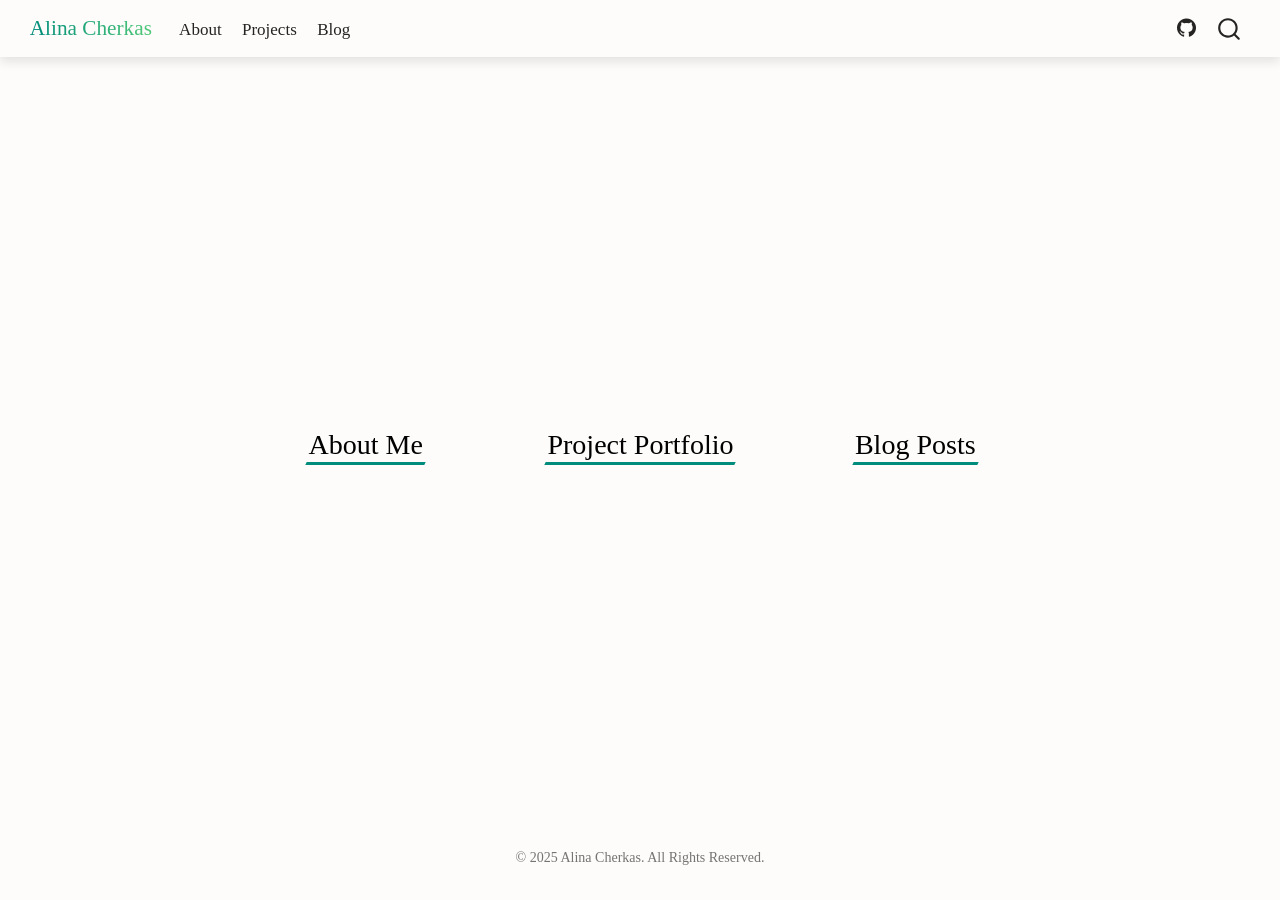
==== index.html @ 5c4238c2 "Built site for gh-pages" ====
<!DOCTYPE html>
<html xmlns="http://www.w3.org/1999/xhtml" lang="en" xml:lang="en"><head>

<meta charset="utf-8">
<meta name="generator" content="quarto-1.8.26">

<meta name="viewport" content="width=device-width, initial-scale=1.0, user-scalable=yes">


<title>Alina Cherkas</title>
<style>
code{white-space: pre-wrap;}
span.smallcaps{font-variant: small-caps;}
div.columns{display: flex; gap: min(4vw, 1.5em);}
div.column{flex: auto; overflow-x: auto;}
div.hanging-indent{margin-left: 1.5em; text-indent: -1.5em;}
ul.task-list{list-style: none;}
ul.task-list li input[type="checkbox"] {
  width: 0.8em;
  margin: 0 0.8em 0.2em -1em; /* quarto-specific, see https://github.com/quarto-dev/quarto-cli/issues/4556 */ 
  vertical-align: middle;
}
</style>


<script src="site_libs/quarto-nav/quarto-nav.js"></script>
<script src="site_libs/quarto-nav/headroom.min.js"></script>
<script src="site_libs/clipboard/clipboard.min.js"></script>
<script src="site_libs/quarto-search/autocomplete.umd.js"></script>
<script src="site_libs/quarto-search/fuse.min.js"></script>
<script src="site_libs/quarto-search/quarto-search.js"></script>
<meta name="quarto:offset" content="./">
<link href="./favicon.png" rel="icon" type="image/png">
<script src="site_libs/quarto-html/quarto.js" type="module"></script>
<script src="site_libs/quarto-html/tabsets/tabsets.js" type="module"></script>
<script src="site_libs/quarto-html/axe/axe-check.js" type="module"></script>
<script src="site_libs/quarto-html/popper.min.js"></script>
<script src="site_libs/quarto-html/tippy.umd.min.js"></script>
<script src="site_libs/quarto-html/anchor.min.js"></script>
<link href="site_libs/quarto-html/tippy.css" rel="stylesheet">
<link href="site_libs/quarto-html/quarto-syntax-highlighting-539dd350e6df62e25c924af3a1bba9cd.css" rel="stylesheet" class="quarto-color-scheme" id="quarto-text-highlighting-styles">
<link href="site_libs/quarto-html/quarto-syntax-highlighting-dark-3e3d9ddf8a2ffb9330edeb4d52855d73.css" rel="stylesheet" class="quarto-color-scheme quarto-color-alternate" id="quarto-text-highlighting-styles">
<link href="site_libs/quarto-html/quarto-syntax-highlighting-539dd350e6df62e25c924af3a1bba9cd.css" rel="stylesheet" class="quarto-color-scheme-extra" id="quarto-text-highlighting-styles">
<script src="site_libs/bootstrap/bootstrap.min.js"></script>
<link href="site_libs/bootstrap/bootstrap-icons.css" rel="stylesheet">
<link href="site_libs/bootstrap/bootstrap-eceb6218ff879200f1c39c4019239cc4.min.css" rel="stylesheet" append-hash="true" class="quarto-color-scheme" id="quarto-bootstrap" data-mode="light">
<link href="site_libs/bootstrap/bootstrap-dark-ea1a2727d7c0b0a30d9e5aad49d806f7.min.css" rel="stylesheet" append-hash="true" class="quarto-color-scheme quarto-color-alternate" id="quarto-bootstrap" data-mode="light">
<link href="site_libs/bootstrap/bootstrap-eceb6218ff879200f1c39c4019239cc4.min.css" rel="stylesheet" append-hash="true" class="quarto-color-scheme-extra" id="quarto-bootstrap" data-mode="light">
<script id="quarto-search-options" type="application/json">{
  "location": "navbar",
  "copy-button": false,
  "collapse-after": 3,
  "panel-placement": "end",
  "type": "overlay",
  "limit": 50,
  "keyboard-shortcut": [
    "f",
    "/",
    "s"
  ],
  "language": {
    "search-no-results-text": "No results",
    "search-matching-documents-text": "matching documents",
    "search-copy-link-title": "Copy link to search",
    "search-hide-matches-text": "Hide additional matches",
    "search-more-match-text": "more match in this document",
    "search-more-matches-text": "more matches in this document",
    "search-clear-button-title": "Clear",
    "search-text-placeholder": "Type to search",
    "search-detached-cancel-button-title": "Cancel",
    "search-submit-button-title": "Submit",
    "search-label": "Search"
  }
}</script>


<meta property="og:title" content="Alina Cherkas">
<meta property="og:image" content="https://storage.alina.site/profile.jpeg">
<meta property="og:site_name" content="Alina Cherkas">
<meta property="og:image:alt" content="Alina's photo">
<meta name="twitter:title" content="Alina Cherkas">
<meta name="twitter:image" content="https://storage.alina.site/profile.jpeg">
<meta name="twitter:image:alt" content="Alina's photo">
<meta name="twitter:card" content="summary_large_image">
</head>

<body class="nav-fixed fullcontent quarto-light">

<div id="quarto-search-results"></div>
  <header id="quarto-header" class="headroom fixed-top">
    <nav class="navbar navbar-expand-lg " data-bs-theme="dark">
      <div class="navbar-container container-fluid">
      <div class="navbar-brand-container mx-auto">
    <a class="navbar-brand" href="./index.html">
    <span class="navbar-title">Alina Cherkas</span>
    </a>
  </div>
            <div id="quarto-search" class="" title="Search"></div>
          <button class="navbar-toggler" type="button" data-bs-toggle="collapse" data-bs-target="#navbarCollapse" aria-controls="navbarCollapse" role="menu" aria-expanded="false" aria-label="Toggle navigation" onclick="if (window.quartoToggleHeadroom) { window.quartoToggleHeadroom(); }">
  <span class="navbar-toggler-icon"></span>
</button>
          <div class="collapse navbar-collapse" id="navbarCollapse">
            <ul class="navbar-nav navbar-nav-scroll me-auto">
  <li class="nav-item">
    <a class="nav-link" href="./about.html"> 
<span class="menu-text">About</span></a>
  </li>  
  <li class="nav-item">
    <a class="nav-link" href="./projects.html"> 
<span class="menu-text">Projects</span></a>
  </li>  
  <li class="nav-item">
    <a class="nav-link" href="./posts.html"> 
<span class="menu-text">Blog</span></a>
  </li>  
</ul>
            <ul class="navbar-nav navbar-nav-scroll ms-auto">
  <li class="nav-item compact">
    <a class="nav-link" href="https://github.com/alinacherkas"> <i class="bi bi-github" role="img">
</i> 
<span class="menu-text"></span></a>
  </li>  
</ul>
          </div> <!-- /navcollapse -->
            <div class="quarto-navbar-tools">
</div>
      </div> <!-- /container-fluid -->
    </nav>
</header>
<!-- content -->
<div id="quarto-content" class="quarto-container page-columns page-rows-contents page-layout-article page-navbar">
<!-- sidebar -->
<!-- margin-sidebar -->
    
<!-- main -->
<main class="content" id="quarto-document-content"><header id="title-block-header" class="quarto-title-block"></header>




<div class="center-page">
<div class="cursor typewriter">
<p>Hi there! Welcome to my personal website.</p>
</div>
</div>
<div id="landing-links" class="grid auto-appear text-center">
<section id="about-me" class="level2 g-col-4 align-self-center">
<h2 class="anchored" data-anchor-id="about-me"><a href="./about.html" class="emphasise-hover">About Me</a></h2>
</section>
<section id="project-portfolio" class="level2 g-col-4 align-self-center">
<h2 class="anchored" data-anchor-id="project-portfolio"><a href="./projects.html" class="emphasise-hover">Project Portfolio</a></h2>
</section>
<section id="blog-posts" class="level2 g-col-4 align-self-center">
<h2 class="anchored" data-anchor-id="blog-posts"><a href="./posts.html" class="emphasise-hover">Blog Posts</a></h2>
</section>
</div>



</main> <!-- /main -->
<script id="quarto-html-after-body" type="application/javascript">
  window.document.addEventListener("DOMContentLoaded", function (event) {
    const icon = "";
    const anchorJS = new window.AnchorJS();
    anchorJS.options = {
      placement: 'right',
      icon: icon
    };
    anchorJS.add('.anchored');
    const isCodeAnnotation = (el) => {
      for (const clz of el.classList) {
        if (clz.startsWith('code-annotation-')) {                     
          return true;
        }
      }
      return false;
    }
    const onCopySuccess = function(e) {
      // button target
      const button = e.trigger;
      // don't keep focus
      button.blur();
      // flash "checked"
      button.classList.add('code-copy-button-checked');
      var currentTitle = button.getAttribute("title");
      button.setAttribute("title", "Copied!");
      let tooltip;
      if (window.bootstrap) {
        button.setAttribute("data-bs-toggle", "tooltip");
        button.setAttribute("data-bs-placement", "left");
        button.setAttribute("data-bs-title", "Copied!");
        tooltip = new bootstrap.Tooltip(button, 
          { trigger: "manual", 
            customClass: "code-copy-button-tooltip",
            offset: [0, -8]});
        tooltip.show();    
      }
      setTimeout(function() {
        if (tooltip) {
          tooltip.hide();
          button.removeAttribute("data-bs-title");
          button.removeAttribute("data-bs-toggle");
          button.removeAttribute("data-bs-placement");
        }
        button.setAttribute("title", currentTitle);
        button.classList.remove('code-copy-button-checked');
      }, 1000);
      // clear code selection
      e.clearSelection();
    }
    const getTextToCopy = function(trigger) {
      const outerScaffold = trigger.parentElement.cloneNode(true);
      const codeEl = outerScaffold.querySelector('code');
      for (const childEl of codeEl.children) {
        if (isCodeAnnotation(childEl)) {
          childEl.remove();
        }
      }
      return codeEl.innerText;
    }
    const clipboard = new window.ClipboardJS('.code-copy-button:not([data-in-quarto-modal])', {
      text: getTextToCopy
    });
    clipboard.on('success', onCopySuccess);
    if (window.document.getElementById('quarto-embedded-source-code-modal')) {
      const clipboardModal = new window.ClipboardJS('.code-copy-button[data-in-quarto-modal]', {
        text: getTextToCopy,
        container: window.document.getElementById('quarto-embedded-source-code-modal')
      });
      clipboardModal.on('success', onCopySuccess);
    }
      var localhostRegex = new RegExp(/^(?:http|https):\/\/localhost\:?[0-9]*\//);
      var mailtoRegex = new RegExp(/^mailto:/);
        var filterRegex = new RegExp("https:\/\/alina\.site");
      var isInternal = (href) => {
          return filterRegex.test(href) || localhostRegex.test(href) || mailtoRegex.test(href);
      }
      // Inspect non-navigation links and adorn them if external
     var links = window.document.querySelectorAll('a[href]:not(.nav-link):not(.navbar-brand):not(.toc-action):not(.sidebar-link):not(.sidebar-item-toggle):not(.pagination-link):not(.no-external):not([aria-hidden]):not(.dropdown-item):not(.quarto-navigation-tool):not(.about-link)');
      for (var i=0; i<links.length; i++) {
        const link = links[i];
        if (!isInternal(link.href)) {
          // undo the damage that might have been done by quarto-nav.js in the case of
          // links that we want to consider external
          if (link.dataset.originalHref !== undefined) {
            link.href = link.dataset.originalHref;
          }
        }
      }
    function tippyHover(el, contentFn, onTriggerFn, onUntriggerFn) {
      const config = {
        allowHTML: true,
        maxWidth: 500,
        delay: 100,
        arrow: false,
        appendTo: function(el) {
            return el.parentElement;
        },
        interactive: true,
        interactiveBorder: 10,
        theme: 'quarto',
        placement: 'bottom-start',
      };
      if (contentFn) {
        config.content = contentFn;
      }
      if (onTriggerFn) {
        config.onTrigger = onTriggerFn;
      }
      if (onUntriggerFn) {
        config.onUntrigger = onUntriggerFn;
      }
      window.tippy(el, config); 
    }
    const noterefs = window.document.querySelectorAll('a[role="doc-noteref"]');
    for (var i=0; i<noterefs.length; i++) {
      const ref = noterefs[i];
      tippyHover(ref, function() {
        // use id or data attribute instead here
        let href = ref.getAttribute('data-footnote-href') || ref.getAttribute('href');
        try { href = new URL(href).hash; } catch {}
        const id = href.replace(/^#\/?/, "");
        const note = window.document.getElementById(id);
        if (note) {
          return note.innerHTML;
        } else {
          return "";
        }
      });
    }
    const xrefs = window.document.querySelectorAll('a.quarto-xref');
    const processXRef = (id, note) => {
      // Strip column container classes
      const stripColumnClz = (el) => {
        el.classList.remove("page-full", "page-columns");
        if (el.children) {
          for (const child of el.children) {
            stripColumnClz(child);
          }
        }
      }
      stripColumnClz(note)
      if (id === null || id.startsWith('sec-')) {
        // Special case sections, only their first couple elements
        const container = document.createElement("div");
        if (note.children && note.children.length > 2) {
          container.appendChild(note.children[0].cloneNode(true));
          for (let i = 1; i < note.children.length; i++) {
            const child = note.children[i];
            if (child.tagName === "P" && child.innerText === "") {
              continue;
            } else {
              container.appendChild(child.cloneNode(true));
              break;
            }
          }
          if (window.Quarto?.typesetMath) {
            window.Quarto.typesetMath(container);
          }
          return container.innerHTML
        } else {
          if (window.Quarto?.typesetMath) {
            window.Quarto.typesetMath(note);
          }
          return note.innerHTML;
        }
      } else {
        // Remove any anchor links if they are present
        const anchorLink = note.querySelector('a.anchorjs-link');
        if (anchorLink) {
          anchorLink.remove();
        }
        if (window.Quarto?.typesetMath) {
          window.Quarto.typesetMath(note);
        }
        if (note.classList.contains("callout")) {
          return note.outerHTML;
        } else {
          return note.innerHTML;
        }
      }
    }
    for (var i=0; i<xrefs.length; i++) {
      const xref = xrefs[i];
      tippyHover(xref, undefined, function(instance) {
        instance.disable();
        let url = xref.getAttribute('href');
        let hash = undefined; 
        if (url.startsWith('#')) {
          hash = url;
        } else {
          try { hash = new URL(url).hash; } catch {}
        }
        if (hash) {
          const id = hash.replace(/^#\/?/, "");
          const note = window.document.getElementById(id);
          if (note !== null) {
            try {
              const html = processXRef(id, note.cloneNode(true));
              instance.setContent(html);
            } finally {
              instance.enable();
              instance.show();
            }
          } else {
            // See if we can fetch this
            fetch(url.split('#')[0])
            .then(res => res.text())
            .then(html => {
              const parser = new DOMParser();
              const htmlDoc = parser.parseFromString(html, "text/html");
              const note = htmlDoc.getElementById(id);
              if (note !== null) {
                const html = processXRef(id, note);
                instance.setContent(html);
              } 
            }).finally(() => {
              instance.enable();
              instance.show();
            });
          }
        } else {
          // See if we can fetch a full url (with no hash to target)
          // This is a special case and we should probably do some content thinning / targeting
          fetch(url)
          .then(res => res.text())
          .then(html => {
            const parser = new DOMParser();
            const htmlDoc = parser.parseFromString(html, "text/html");
            const note = htmlDoc.querySelector('main.content');
            if (note !== null) {
              // This should only happen for chapter cross references
              // (since there is no id in the URL)
              // remove the first header
              if (note.children.length > 0 && note.children[0].tagName === "HEADER") {
                note.children[0].remove();
              }
              const html = processXRef(null, note);
              instance.setContent(html);
            } 
          }).finally(() => {
            instance.enable();
            instance.show();
          });
        }
      }, function(instance) {
      });
    }
        let selectedAnnoteEl;
        const selectorForAnnotation = ( cell, annotation) => {
          let cellAttr = 'data-code-cell="' + cell + '"';
          let lineAttr = 'data-code-annotation="' +  annotation + '"';
          const selector = 'span[' + cellAttr + '][' + lineAttr + ']';
          return selector;
        }
        const selectCodeLines = (annoteEl) => {
          const doc = window.document;
          const targetCell = annoteEl.getAttribute("data-target-cell");
          const targetAnnotation = annoteEl.getAttribute("data-target-annotation");
          const annoteSpan = window.document.querySelector(selectorForAnnotation(targetCell, targetAnnotation));
          const lines = annoteSpan.getAttribute("data-code-lines").split(",");
          const lineIds = lines.map((line) => {
            return targetCell + "-" + line;
          })
          let top = null;
          let height = null;
          let parent = null;
          if (lineIds.length > 0) {
              //compute the position of the single el (top and bottom and make a div)
              const el = window.document.getElementById(lineIds[0]);
              top = el.offsetTop;
              height = el.offsetHeight;
              parent = el.parentElement.parentElement;
            if (lineIds.length > 1) {
              const lastEl = window.document.getElementById(lineIds[lineIds.length - 1]);
              const bottom = lastEl.offsetTop + lastEl.offsetHeight;
              height = bottom - top;
            }
            if (top !== null && height !== null && parent !== null) {
              // cook up a div (if necessary) and position it 
              let div = window.document.getElementById("code-annotation-line-highlight");
              if (div === null) {
                div = window.document.createElement("div");
                div.setAttribute("id", "code-annotation-line-highlight");
                div.style.position = 'absolute';
                parent.appendChild(div);
              }
              div.style.top = top - 2 + "px";
              div.style.height = height + 4 + "px";
              div.style.left = 0;
              let gutterDiv = window.document.getElementById("code-annotation-line-highlight-gutter");
              if (gutterDiv === null) {
                gutterDiv = window.document.createElement("div");
                gutterDiv.setAttribute("id", "code-annotation-line-highlight-gutter");
                gutterDiv.style.position = 'absolute';
                const codeCell = window.document.getElementById(targetCell);
                const gutter = codeCell.querySelector('.code-annotation-gutter');
                gutter.appendChild(gutterDiv);
              }
              gutterDiv.style.top = top - 2 + "px";
              gutterDiv.style.height = height + 4 + "px";
            }
            selectedAnnoteEl = annoteEl;
          }
        };
        const unselectCodeLines = () => {
          const elementsIds = ["code-annotation-line-highlight", "code-annotation-line-highlight-gutter"];
          elementsIds.forEach((elId) => {
            const div = window.document.getElementById(elId);
            if (div) {
              div.remove();
            }
          });
          selectedAnnoteEl = undefined;
        };
          // Handle positioning of the toggle
      window.addEventListener(
        "resize",
        throttle(() => {
          elRect = undefined;
          if (selectedAnnoteEl) {
            selectCodeLines(selectedAnnoteEl);
          }
        }, 10)
      );
      function throttle(fn, ms) {
      let throttle = false;
      let timer;
        return (...args) => {
          if(!throttle) { // first call gets through
              fn.apply(this, args);
              throttle = true;
          } else { // all the others get throttled
              if(timer) clearTimeout(timer); // cancel #2
              timer = setTimeout(() => {
                fn.apply(this, args);
                timer = throttle = false;
              }, ms);
          }
        };
      }
        // Attach click handler to the DT
        const annoteDls = window.document.querySelectorAll('dt[data-target-cell]');
        for (const annoteDlNode of annoteDls) {
          annoteDlNode.addEventListener('click', (event) => {
            const clickedEl = event.target;
            if (clickedEl !== selectedAnnoteEl) {
              unselectCodeLines();
              const activeEl = window.document.querySelector('dt[data-target-cell].code-annotation-active');
              if (activeEl) {
                activeEl.classList.remove('code-annotation-active');
              }
              selectCodeLines(clickedEl);
              clickedEl.classList.add('code-annotation-active');
            } else {
              // Unselect the line
              unselectCodeLines();
              clickedEl.classList.remove('code-annotation-active');
            }
          });
        }
    const findCites = (el) => {
      const parentEl = el.parentElement;
      if (parentEl) {
        const cites = parentEl.dataset.cites;
        if (cites) {
          return {
            el,
            cites: cites.split(' ')
          };
        } else {
          return findCites(el.parentElement)
        }
      } else {
        return undefined;
      }
    };
    var bibliorefs = window.document.querySelectorAll('a[role="doc-biblioref"]');
    for (var i=0; i<bibliorefs.length; i++) {
      const ref = bibliorefs[i];
      const citeInfo = findCites(ref);
      if (citeInfo) {
        tippyHover(citeInfo.el, function() {
          var popup = window.document.createElement('div');
          citeInfo.cites.forEach(function(cite) {
            var citeDiv = window.document.createElement('div');
            citeDiv.classList.add('hanging-indent');
            citeDiv.classList.add('csl-entry');
            var biblioDiv = window.document.getElementById('ref-' + cite);
            if (biblioDiv) {
              citeDiv.innerHTML = biblioDiv.innerHTML;
            }
            popup.appendChild(citeDiv);
          });
          return popup.innerHTML;
        });
      }
    }
  });
  </script>
</div> <!-- /content -->
<footer class="footer">
  <div class="nav-footer">
    <div class="nav-footer-left">
      &nbsp;
    </div>   
    <div class="nav-footer-center">
<p>© 2025 Alina Cherkas. All Rights Reserved.</p>
</div>
    <div class="nav-footer-right">
      &nbsp;
    </div>
  </div>
</footer>




</body></html>
---- site_libs/quarto-html/tippy.css ----
.tippy-box[data-animation=fade][data-state=hidden]{opacity:0}[data-tippy-root]{max-width:calc(100vw - 10px)}.tippy-box{position:relative;background-color:#333;color:#fff;border-radius:4px;font-size:14px;line-height:1.4;white-space:normal;outline:0;transition-property:transform,visibility,opacity}.tippy-box[data-placement^=top]>.tippy-arrow{bottom:0}.tippy-box[data-placement^=top]>.tippy-arrow:before{bottom:-7px;left:0;border-width:8px 8px 0;border-top-color:initial;transform-origin:center top}.tippy-box[data-placement^=bottom]>.tippy-arrow{top:0}.tippy-box[data-placement^=bottom]>.tippy-arrow:before{top:-7px;left:0;border-width:0 8px 8px;border-bottom-color:initial;transform-origin:center bottom}.tippy-box[data-placement^=left]>.tippy-arrow{right:0}.tippy-box[data-placement^=left]>.tippy-arrow:before{border-width:8px 0 8px 8px;border-left-color:initial;right:-7px;transform-origin:center left}.tippy-box[data-placement^=right]>.tippy-arrow{left:0}.tippy-box[data-placement^=right]>.tippy-arrow:before{left:-7px;border-width:8px 8px 8px 0;border-right-color:initial;transform-origin:center right}.tippy-box[data-inertia][data-state=visible]{transition-timing-function:cubic-bezier(.54,1.5,.38,1.11)}.tippy-arrow{width:16px;height:16px;color:#333}.tippy-arrow:before{content:"";position:absolute;border-color:transparent;border-style:solid}.tippy-content{position:relative;padding:5px 9px;z-index:1}
---- site_libs/quarto-html/quarto-syntax-highlighting-539dd350e6df62e25c924af3a1bba9cd.css ----
/* quarto syntax highlight colors */
:root {
  --quarto-hl-ot-color: #003B4F;
  --quarto-hl-at-color: #657422;
  --quarto-hl-ss-color: #20794D;
  --quarto-hl-an-color: #5E5E5E;
  --quarto-hl-fu-color: #4758AB;
  --quarto-hl-st-color: #20794D;
  --quarto-hl-cf-color: #003B4F;
  --quarto-hl-op-color: #5E5E5E;
  --quarto-hl-er-color: #AD0000;
  --quarto-hl-bn-color: #AD0000;
  --quarto-hl-al-color: #AD0000;
  --quarto-hl-va-color: #111111;
  --quarto-hl-bu-color: inherit;
  --quarto-hl-ex-color: inherit;
  --quarto-hl-pp-color: #AD0000;
  --quarto-hl-in-color: #5E5E5E;
  --quarto-hl-vs-color: #20794D;
  --quarto-hl-wa-color: #5E5E5E;
  --quarto-hl-do-color: #5E5E5E;
  --quarto-hl-im-color: #00769E;
  --quarto-hl-ch-color: #20794D;
  --quarto-hl-dt-color: #AD0000;
  --quarto-hl-fl-color: #AD0000;
  --quarto-hl-co-color: #5E5E5E;
  --quarto-hl-cv-color: #5E5E5E;
  --quarto-hl-cn-color: #8f5902;
  --quarto-hl-sc-color: #5E5E5E;
  --quarto-hl-dv-color: #AD0000;
  --quarto-hl-kw-color: #003B4F;
}

/* other quarto variables */
:root {
  --quarto-font-monospace: Noto Sans Mono;
}

/* syntax highlight based on Pandoc's rules */
pre > code.sourceCode > span {
  color: #003B4F;
}

code.sourceCode > span {
  color: #003B4F;
}

div.sourceCode,
div.sourceCode pre.sourceCode {
  color: #003B4F;
}

/* Normal */
code span {
  color: #003B4F;
}

/* Alert */
code span.al {
  color: #AD0000;
  font-style: inherit;
}

/* Annotation */
code span.an {
  color: #5E5E5E;
  font-style: inherit;
}

/* Attribute */
code span.at {
  color: #657422;
  font-style: inherit;
}

/* BaseN */
code span.bn {
  color: #AD0000;
  font-style: inherit;
}

/* BuiltIn */
code span.bu {
  font-style: inherit;
}

/* ControlFlow */
code span.cf {
  color: #003B4F;
  font-weight: bold;
  font-style: inherit;
}

/* Char */
code span.ch {
  color: #20794D;
  font-style: inherit;
}

/* Constant */
code span.cn {
  color: #8f5902;
  font-style: inherit;
}

/* Comment */
code span.co {
  color: #5E5E5E;
  font-style: inherit;
}

/* CommentVar */
code span.cv {
  color: #5E5E5E;
  font-style: italic;
}

/* Documentation */
code span.do {
  color: #5E5E5E;
  font-style: italic;
}

/* DataType */
code span.dt {
  color: #AD0000;
  font-style: inherit;
}

/* DecVal */
code span.dv {
  color: #AD0000;
  font-style: inherit;
}

/* Error */
code span.er {
  color: #AD0000;
  font-style: inherit;
}

/* Extension */
code span.ex {
  font-style: inherit;
}

/* Float */
code span.fl {
  color: #AD0000;
  font-style: inherit;
}

/* Function */
code span.fu {
  color: #4758AB;
  font-style: inherit;
}

/* Import */
code span.im {
  color: #00769E;
  font-style: inherit;
}

/* Information */
code span.in {
  color: #5E5E5E;
  font-style: inherit;
}

/* Keyword */
code span.kw {
  color: #003B4F;
  font-weight: bold;
  font-style: inherit;
}

/* Operator */
code span.op {
  color: #5E5E5E;
  font-style: inherit;
}

/* Other */
code span.ot {
  color: #003B4F;
  font-style: inherit;
}

/* Preprocessor */
code span.pp {
  color: #AD0000;
  font-style: inherit;
}

/* SpecialChar */
code span.sc {
  color: #5E5E5E;
  font-style: inherit;
}

/* SpecialString */
code span.ss {
  color: #20794D;
  font-style: inherit;
}

/* String */
code span.st {
  color: #20794D;
  font-style: inherit;
}

/* Variable */
code span.va {
  color: #111111;
  font-style: inherit;
}

/* VerbatimString */
code span.vs {
  color: #20794D;
  font-style: inherit;
}

/* Warning */
code span.wa {
  color: #5E5E5E;
  font-style: italic;
}

.prevent-inlining {
  content: "</";
}

/*# sourceMappingURL=23f48d283fdea54c31cedf0e3dd45661.css.map */
---- site_libs/quarto-html/quarto-syntax-highlighting-dark-3e3d9ddf8a2ffb9330edeb4d52855d73.css ----
/* quarto syntax highlight colors */
:root {
  --quarto-hl-al-color: #f07178;
  --quarto-hl-an-color: #d4d0ab;
  --quarto-hl-at-color: #00e0e0;
  --quarto-hl-bn-color: #d4d0ab;
  --quarto-hl-bu-color: #abe338;
  --quarto-hl-ch-color: #abe338;
  --quarto-hl-co-color: #f8f8f2;
  --quarto-hl-cv-color: #ffd700;
  --quarto-hl-cn-color: #ffd700;
  --quarto-hl-cf-color: #ffa07a;
  --quarto-hl-dt-color: #ffa07a;
  --quarto-hl-dv-color: #d4d0ab;
  --quarto-hl-do-color: #f8f8f2;
  --quarto-hl-er-color: #f07178;
  --quarto-hl-ex-color: #00e0e0;
  --quarto-hl-fl-color: #d4d0ab;
  --quarto-hl-fu-color: #ffa07a;
  --quarto-hl-im-color: #abe338;
  --quarto-hl-in-color: #d4d0ab;
  --quarto-hl-kw-color: #ffa07a;
  --quarto-hl-op-color: #ffa07a;
  --quarto-hl-ot-color: #00e0e0;
  --quarto-hl-pp-color: #dcc6e0;
  --quarto-hl-re-color: #00e0e0;
  --quarto-hl-sc-color: #abe338;
  --quarto-hl-ss-color: #abe338;
  --quarto-hl-st-color: #abe338;
  --quarto-hl-va-color: #00e0e0;
  --quarto-hl-vs-color: #abe338;
  --quarto-hl-wa-color: #dcc6e0;
}

/* other quarto variables */
:root {
  --quarto-font-monospace: Noto Sans Mono;
}

/* syntax highlight based on Pandoc's rules */
pre > code.sourceCode > span {
  color: #f8f8f2;
}

code.sourceCode > span {
  color: #f8f8f2;
}

div.sourceCode,
div.sourceCode pre.sourceCode {
  color: #f8f8f2;
}

/* Normal */
code span {
  color: #f8f8f2;
}

/* Alert */
code span.al {
  color: #f07178;
}

/* Annotation */
code span.an {
  color: #d4d0ab;
}

/* Attribute */
code span.at {
  color: #00e0e0;
}

/* BaseN */
code span.bn {
  color: #d4d0ab;
}

/* BuiltIn */
code span.bu {
  color: #abe338;
}

/* ControlFlow */
code span.cf {
  font-weight: bold;
  color: #ffa07a;
}

/* Char */
code span.ch {
  color: #abe338;
}

/* Constant */
code span.cn {
  color: #ffd700;
}

/* Comment */
code span.co {
  font-style: italic;
  color: #f8f8f2;
}

/* CommentVar */
code span.cv {
  color: #ffd700;
}

/* Documentation */
code span.do {
  color: #f8f8f2;
}

/* DataType */
code span.dt {
  color: #ffa07a;
}

/* DecVal */
code span.dv {
  color: #d4d0ab;
}

/* Error */
code span.er {
  color: #f07178;
  text-decoration: underline;
}

/* Extension */
code span.ex {
  font-weight: bold;
  color: #00e0e0;
}

/* Float */
code span.fl {
  color: #d4d0ab;
}

/* Function */
code span.fu {
  color: #ffa07a;
}

/* Import */
code span.im {
  color: #abe338;
}

/* Information */
code span.in {
  color: #d4d0ab;
}

/* Keyword */
code span.kw {
  font-weight: bold;
  color: #ffa07a;
}

/* Operator */
code span.op {
  color: #ffa07a;
}

/* Other */
code span.ot {
  color: #00e0e0;
}

/* Preprocessor */
code span.pp {
  color: #dcc6e0;
}

/* RegionMarker */
code span.re {
  background-color: #f8f8f2;
  color: #00e0e0;
}

/* SpecialChar */
code span.sc {
  color: #abe338;
}

/* SpecialString */
code span.ss {
  color: #abe338;
}

/* String */
code span.st {
  color: #abe338;
}

/* Variable */
code span.va {
  color: #00e0e0;
}

/* VerbatimString */
code span.vs {
  color: #abe338;
}

/* Warning */
code span.wa {
  color: #dcc6e0;
}

.prevent-inlining {
  content: "</";
}

/*# sourceMappingURL=d76a4f4b9b3d2a7a24ad1f8661fd5ad0.css.map */
---- site_libs/quarto-html/quarto-syntax-highlighting-539dd350e6df62e25c924af3a1bba9cd.css ----
/* quarto syntax highlight colors */
:root {
  --quarto-hl-ot-color: #003B4F;
  --quarto-hl-at-color: #657422;
  --quarto-hl-ss-color: #20794D;
  --quarto-hl-an-color: #5E5E5E;
  --quarto-hl-fu-color: #4758AB;
  --quarto-hl-st-color: #20794D;
  --quarto-hl-cf-color: #003B4F;
  --quarto-hl-op-color: #5E5E5E;
  --quarto-hl-er-color: #AD0000;
  --quarto-hl-bn-color: #AD0000;
  --quarto-hl-al-color: #AD0000;
  --quarto-hl-va-color: #111111;
  --quarto-hl-bu-color: inherit;
  --quarto-hl-ex-color: inherit;
  --quarto-hl-pp-color: #AD0000;
  --quarto-hl-in-color: #5E5E5E;
  --quarto-hl-vs-color: #20794D;
  --quarto-hl-wa-color: #5E5E5E;
  --quarto-hl-do-color: #5E5E5E;
  --quarto-hl-im-color: #00769E;
  --quarto-hl-ch-color: #20794D;
  --quarto-hl-dt-color: #AD0000;
  --quarto-hl-fl-color: #AD0000;
  --quarto-hl-co-color: #5E5E5E;
  --quarto-hl-cv-color: #5E5E5E;
  --quarto-hl-cn-color: #8f5902;
  --quarto-hl-sc-color: #5E5E5E;
  --quarto-hl-dv-color: #AD0000;
  --quarto-hl-kw-color: #003B4F;
}

/* other quarto variables */
:root {
  --quarto-font-monospace: Noto Sans Mono;
}

/* syntax highlight based on Pandoc's rules */
pre > code.sourceCode > span {
  color: #003B4F;
}

code.sourceCode > span {
  color: #003B4F;
}

div.sourceCode,
div.sourceCode pre.sourceCode {
  color: #003B4F;
}

/* Normal */
code span {
  color: #003B4F;
}

/* Alert */
code span.al {
  color: #AD0000;
  font-style: inherit;
}

/* Annotation */
code span.an {
  color: #5E5E5E;
  font-style: inherit;
}

/* Attribute */
code span.at {
  color: #657422;
  font-style: inherit;
}

/* BaseN */
code span.bn {
  color: #AD0000;
  font-style: inherit;
}

/* BuiltIn */
code span.bu {
  font-style: inherit;
}

/* ControlFlow */
code span.cf {
  color: #003B4F;
  font-weight: bold;
  font-style: inherit;
}

/* Char */
code span.ch {
  color: #20794D;
  font-style: inherit;
}

/* Constant */
code span.cn {
  color: #8f5902;
  font-style: inherit;
}

/* Comment */
code span.co {
  color: #5E5E5E;
  font-style: inherit;
}

/* CommentVar */
code span.cv {
  color: #5E5E5E;
  font-style: italic;
}

/* Documentation */
code span.do {
  color: #5E5E5E;
  font-style: italic;
}

/* DataType */
code span.dt {
  color: #AD0000;
  font-style: inherit;
}

/* DecVal */
code span.dv {
  color: #AD0000;
  font-style: inherit;
}

/* Error */
code span.er {
  color: #AD0000;
  font-style: inherit;
}

/* Extension */
code span.ex {
  font-style: inherit;
}

/* Float */
code span.fl {
  color: #AD0000;
  font-style: inherit;
}

/* Function */
code span.fu {
  color: #4758AB;
  font-style: inherit;
}

/* Import */
code span.im {
  color: #00769E;
  font-style: inherit;
}

/* Information */
code span.in {
  color: #5E5E5E;
  font-style: inherit;
}

/* Keyword */
code span.kw {
  color: #003B4F;
  font-weight: bold;
  font-style: inherit;
}

/* Operator */
code span.op {
  color: #5E5E5E;
  font-style: inherit;
}

/* Other */
code span.ot {
  color: #003B4F;
  font-style: inherit;
}

/* Preprocessor */
code span.pp {
  color: #AD0000;
  font-style: inherit;
}

/* SpecialChar */
code span.sc {
  color: #5E5E5E;
  font-style: inherit;
}

/* SpecialString */
code span.ss {
  color: #20794D;
  font-style: inherit;
}

/* String */
code span.st {
  color: #20794D;
  font-style: inherit;
}

/* Variable */
code span.va {
  color: #111111;
  font-style: inherit;
}

/* VerbatimString */
code span.vs {
  color: #20794D;
  font-style: inherit;
}

/* Warning */
code span.wa {
  color: #5E5E5E;
  font-style: italic;
}

.prevent-inlining {
  content: "</";
}

/*# sourceMappingURL=23f48d283fdea54c31cedf0e3dd45661.css.map */
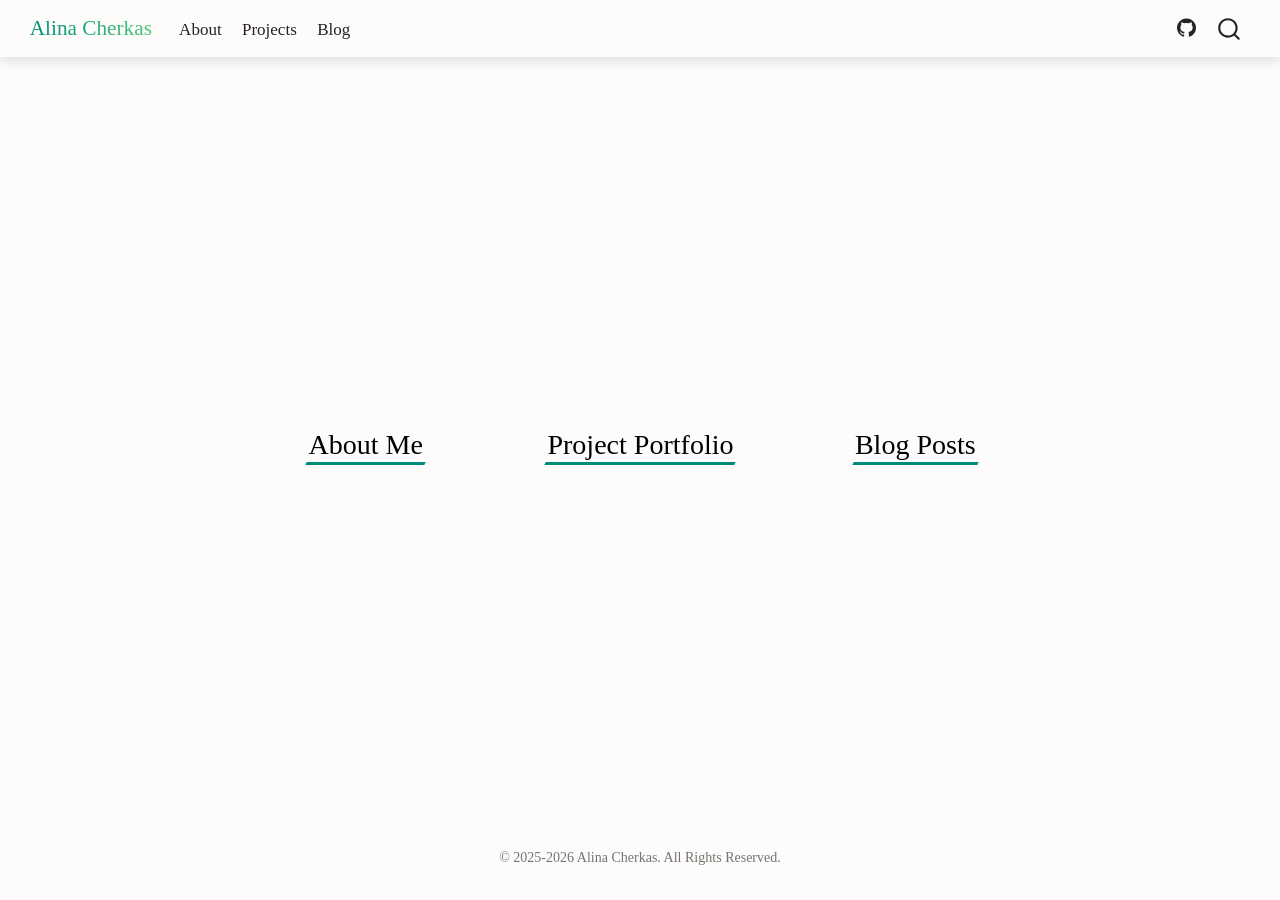
==== commit eac0a362: "Built site for gh-pages" ====
--- a/index.html
+++ b/index.html
@@ -2,7 +2,7 @@
 <html xmlns="http://www.w3.org/1999/xhtml" lang="en" xml:lang="en"><head>
 
 <meta charset="utf-8">
-<meta name="generator" content="quarto-1.8.26">
+<meta name="generator" content="quarto-1.8.27">
 
 <meta name="viewport" content="width=device-width, initial-scale=1.0, user-scalable=yes">
 
@@ -38,14 +38,14 @@
 <script src="site_libs/quarto-html/tippy.umd.min.js"></script>
 <script src="site_libs/quarto-html/anchor.min.js"></script>
 <link href="site_libs/quarto-html/tippy.css" rel="stylesheet">
-<link href="site_libs/quarto-html/quarto-syntax-highlighting-539dd350e6df62e25c924af3a1bba9cd.css" rel="stylesheet" class="quarto-color-scheme" id="quarto-text-highlighting-styles">
-<link href="site_libs/quarto-html/quarto-syntax-highlighting-dark-3e3d9ddf8a2ffb9330edeb4d52855d73.css" rel="stylesheet" class="quarto-color-scheme quarto-color-alternate" id="quarto-text-highlighting-styles">
-<link href="site_libs/quarto-html/quarto-syntax-highlighting-539dd350e6df62e25c924af3a1bba9cd.css" rel="stylesheet" class="quarto-color-scheme-extra" id="quarto-text-highlighting-styles">
+<link href="site_libs/quarto-html/quarto-syntax-highlighting-5c3b4ca4ff21e219740d8f3868352e55.css" rel="stylesheet" class="quarto-color-scheme" id="quarto-text-highlighting-styles">
+<link href="site_libs/quarto-html/quarto-syntax-highlighting-dark-7bd8d35daf320fc49cba20af428eaa3b.css" rel="stylesheet" class="quarto-color-scheme quarto-color-alternate" id="quarto-text-highlighting-styles">
+<link href="site_libs/quarto-html/quarto-syntax-highlighting-5c3b4ca4ff21e219740d8f3868352e55.css" rel="stylesheet" class="quarto-color-scheme-extra" id="quarto-text-highlighting-styles">
 <script src="site_libs/bootstrap/bootstrap.min.js"></script>
 <link href="site_libs/bootstrap/bootstrap-icons.css" rel="stylesheet">
-<link href="site_libs/bootstrap/bootstrap-eceb6218ff879200f1c39c4019239cc4.min.css" rel="stylesheet" append-hash="true" class="quarto-color-scheme" id="quarto-bootstrap" data-mode="light">
-<link href="site_libs/bootstrap/bootstrap-dark-ea1a2727d7c0b0a30d9e5aad49d806f7.min.css" rel="stylesheet" append-hash="true" class="quarto-color-scheme quarto-color-alternate" id="quarto-bootstrap" data-mode="light">
-<link href="site_libs/bootstrap/bootstrap-eceb6218ff879200f1c39c4019239cc4.min.css" rel="stylesheet" append-hash="true" class="quarto-color-scheme-extra" id="quarto-bootstrap" data-mode="light">
+<link href="site_libs/bootstrap/bootstrap-6c0981046bf69f64a724979d4d38e1ce.min.css" rel="stylesheet" append-hash="true" class="quarto-color-scheme" id="quarto-bootstrap" data-mode="light">
+<link href="site_libs/bootstrap/bootstrap-dark-763a4c1362a9614b0cb33b7b785c41eb.min.css" rel="stylesheet" append-hash="true" class="quarto-color-scheme quarto-color-alternate" id="quarto-bootstrap" data-mode="light">
+<link href="site_libs/bootstrap/bootstrap-6c0981046bf69f64a724979d4d38e1ce.min.css" rel="stylesheet" append-hash="true" class="quarto-color-scheme-extra" id="quarto-bootstrap" data-mode="light">
 <script id="quarto-search-options" type="application/json">{
   "location": "navbar",
   "copy-button": false,
@@ -102,15 +102,15 @@
           <div class="collapse navbar-collapse" id="navbarCollapse">
             <ul class="navbar-nav navbar-nav-scroll me-auto">
   <li class="nav-item">
-    <a class="nav-link" href="./about.html"> 
+    <a class="nav-link" href="./about/index.html"> 
 <span class="menu-text">About</span></a>
   </li>  
   <li class="nav-item">
-    <a class="nav-link" href="./projects.html"> 
+    <a class="nav-link" href="./projects/index.html"> 
 <span class="menu-text">Projects</span></a>
   </li>  
   <li class="nav-item">
-    <a class="nav-link" href="./posts.html"> 
+    <a class="nav-link" href="./posts/index.html"> 
 <span class="menu-text">Blog</span></a>
   </li>  
 </ul>
@@ -145,13 +145,13 @@
 </div>
 <div id="landing-links" class="grid auto-appear text-center">
 <section id="about-me" class="level2 g-col-4 align-self-center">
-<h2 class="anchored" data-anchor-id="about-me"><a href="./about.html" class="emphasise-hover">About Me</a></h2>
+<h2 class="anchored" data-anchor-id="about-me"><a href="./about/index.html" class="emphasise-hover">About Me</a></h2>
 </section>
 <section id="project-portfolio" class="level2 g-col-4 align-self-center">
-<h2 class="anchored" data-anchor-id="project-portfolio"><a href="./projects.html" class="emphasise-hover">Project Portfolio</a></h2>
+<h2 class="anchored" data-anchor-id="project-portfolio"><a href="./projects/index.html" class="emphasise-hover">Project Portfolio</a></h2>
 </section>
 <section id="blog-posts" class="level2 g-col-4 align-self-center">
-<h2 class="anchored" data-anchor-id="blog-posts"><a href="./posts.html" class="emphasise-hover">Blog Posts</a></h2>
+<h2 class="anchored" data-anchor-id="blog-posts"><a href="./posts/index.html" class="emphasise-hover">Blog Posts</a></h2>
 </section>
 </div>
 
@@ -565,7 +565,7 @@
       &nbsp;
     </div>   
     <div class="nav-footer-center">
-<p>© 2025 Alina Cherkas. All Rights Reserved.</p>
+<p>© 2025-2026 Alina Cherkas. All Rights Reserved.</p>
 </div>
     <div class="nav-footer-right">
       &nbsp;
--- a/site_libs/quarto-html/quarto-syntax-highlighting-5c3b4ca4ff21e219740d8f3868352e55.css
+++ b/site_libs/quarto-html/quarto-syntax-highlighting-5c3b4ca4ff21e219740d8f3868352e55.css
@@ -0,0 +1,236 @@
+/* quarto syntax highlight colors */
+:root {
+  --quarto-hl-ot-color: #003B4F;
+  --quarto-hl-at-color: #657422;
+  --quarto-hl-ss-color: #20794D;
+  --quarto-hl-an-color: #5E5E5E;
+  --quarto-hl-fu-color: #4758AB;
+  --quarto-hl-st-color: #20794D;
+  --quarto-hl-cf-color: #003B4F;
+  --quarto-hl-op-color: #5E5E5E;
+  --quarto-hl-er-color: #AD0000;
+  --quarto-hl-bn-color: #AD0000;
+  --quarto-hl-al-color: #AD0000;
+  --quarto-hl-va-color: #111111;
+  --quarto-hl-bu-color: inherit;
+  --quarto-hl-ex-color: inherit;
+  --quarto-hl-pp-color: #AD0000;
+  --quarto-hl-in-color: #5E5E5E;
+  --quarto-hl-vs-color: #20794D;
+  --quarto-hl-wa-color: #5E5E5E;
+  --quarto-hl-do-color: #5E5E5E;
+  --quarto-hl-im-color: #00769E;
+  --quarto-hl-ch-color: #20794D;
+  --quarto-hl-dt-color: #AD0000;
+  --quarto-hl-fl-color: #AD0000;
+  --quarto-hl-co-color: #5E5E5E;
+  --quarto-hl-cv-color: #5E5E5E;
+  --quarto-hl-cn-color: #8f5902;
+  --quarto-hl-sc-color: #5E5E5E;
+  --quarto-hl-dv-color: #AD0000;
+  --quarto-hl-kw-color: #003B4F;
+}
+
+/* other quarto variables */
+:root {
+  --quarto-font-monospace: Noto Sans Mono;
+}
+
+/* syntax highlight based on Pandoc's rules */
+pre > code.sourceCode > span {
+  color: #003B4F;
+}
+
+code.sourceCode > span {
+  color: #003B4F;
+}
+
+div.sourceCode,
+div.sourceCode pre.sourceCode {
+  color: #003B4F;
+}
+
+/* Normal */
+code span {
+  color: #003B4F;
+}
+
+/* Alert */
+code span.al {
+  color: #AD0000;
+  font-style: inherit;
+}
+
+/* Annotation */
+code span.an {
+  color: #5E5E5E;
+  font-style: inherit;
+}
+
+/* Attribute */
+code span.at {
+  color: #657422;
+  font-style: inherit;
+}
+
+/* BaseN */
+code span.bn {
+  color: #AD0000;
+  font-style: inherit;
+}
+
+/* BuiltIn */
+code span.bu {
+  font-style: inherit;
+}
+
+/* ControlFlow */
+code span.cf {
+  color: #003B4F;
+  font-weight: bold;
+  font-style: inherit;
+}
+
+/* Char */
+code span.ch {
+  color: #20794D;
+  font-style: inherit;
+}
+
+/* Constant */
+code span.cn {
+  color: #8f5902;
+  font-style: inherit;
+}
+
+/* Comment */
+code span.co {
+  color: #5E5E5E;
+  font-style: inherit;
+}
+
+/* CommentVar */
+code span.cv {
+  color: #5E5E5E;
+  font-style: italic;
+}
+
+/* Documentation */
+code span.do {
+  color: #5E5E5E;
+  font-style: italic;
+}
+
+/* DataType */
+code span.dt {
+  color: #AD0000;
+  font-style: inherit;
+}
+
+/* DecVal */
+code span.dv {
+  color: #AD0000;
+  font-style: inherit;
+}
+
+/* Error */
+code span.er {
+  color: #AD0000;
+  font-style: inherit;
+}
+
+/* Extension */
+code span.ex {
+  font-style: inherit;
+}
+
+/* Float */
+code span.fl {
+  color: #AD0000;
+  font-style: inherit;
+}
+
+/* Function */
+code span.fu {
+  color: #4758AB;
+  font-style: inherit;
+}
+
+/* Import */
+code span.im {
+  color: #00769E;
+  font-style: inherit;
+}
+
+/* Information */
+code span.in {
+  color: #5E5E5E;
+  font-style: inherit;
+}
+
+/* Keyword */
+code span.kw {
+  color: #003B4F;
+  font-weight: bold;
+  font-style: inherit;
+}
+
+/* Operator */
+code span.op {
+  color: #5E5E5E;
+  font-style: inherit;
+}
+
+/* Other */
+code span.ot {
+  color: #003B4F;
+  font-style: inherit;
+}
+
+/* Preprocessor */
+code span.pp {
+  color: #AD0000;
+  font-style: inherit;
+}
+
+/* SpecialChar */
+code span.sc {
+  color: #5E5E5E;
+  font-style: inherit;
+}
+
+/* SpecialString */
+code span.ss {
+  color: #20794D;
+  font-style: inherit;
+}
+
+/* String */
+code span.st {
+  color: #20794D;
+  font-style: inherit;
+}
+
+/* Variable */
+code span.va {
+  color: #111111;
+  font-style: inherit;
+}
+
+/* VerbatimString */
+code span.vs {
+  color: #20794D;
+  font-style: inherit;
+}
+
+/* Warning */
+code span.wa {
+  color: #5E5E5E;
+  font-style: italic;
+}
+
+.prevent-inlining {
+  content: "</";
+}
+
+/*# sourceMappingURL=5e5952d0b2f9f0830430ed9246847704.css.map */
--- a/site_libs/quarto-html/quarto-syntax-highlighting-dark-7bd8d35daf320fc49cba20af428eaa3b.css
+++ b/site_libs/quarto-html/quarto-syntax-highlighting-dark-7bd8d35daf320fc49cba20af428eaa3b.css
@@ -0,0 +1,219 @@
+/* quarto syntax highlight colors */
+:root {
+  --quarto-hl-al-color: #f07178;
+  --quarto-hl-an-color: #d4d0ab;
+  --quarto-hl-at-color: #00e0e0;
+  --quarto-hl-bn-color: #d4d0ab;
+  --quarto-hl-bu-color: #abe338;
+  --quarto-hl-ch-color: #abe338;
+  --quarto-hl-co-color: #f8f8f2;
+  --quarto-hl-cv-color: #ffd700;
+  --quarto-hl-cn-color: #ffd700;
+  --quarto-hl-cf-color: #ffa07a;
+  --quarto-hl-dt-color: #ffa07a;
+  --quarto-hl-dv-color: #d4d0ab;
+  --quarto-hl-do-color: #f8f8f2;
+  --quarto-hl-er-color: #f07178;
+  --quarto-hl-ex-color: #00e0e0;
+  --quarto-hl-fl-color: #d4d0ab;
+  --quarto-hl-fu-color: #ffa07a;
+  --quarto-hl-im-color: #abe338;
+  --quarto-hl-in-color: #d4d0ab;
+  --quarto-hl-kw-color: #ffa07a;
+  --quarto-hl-op-color: #ffa07a;
+  --quarto-hl-ot-color: #00e0e0;
+  --quarto-hl-pp-color: #dcc6e0;
+  --quarto-hl-re-color: #00e0e0;
+  --quarto-hl-sc-color: #abe338;
+  --quarto-hl-ss-color: #abe338;
+  --quarto-hl-st-color: #abe338;
+  --quarto-hl-va-color: #00e0e0;
+  --quarto-hl-vs-color: #abe338;
+  --quarto-hl-wa-color: #dcc6e0;
+}
+
+/* other quarto variables */
+:root {
+  --quarto-font-monospace: Noto Sans Mono;
+}
+
+/* syntax highlight based on Pandoc's rules */
+pre > code.sourceCode > span {
+  color: #f8f8f2;
+}
+
+code.sourceCode > span {
+  color: #f8f8f2;
+}
+
+div.sourceCode,
+div.sourceCode pre.sourceCode {
+  color: #f8f8f2;
+}
+
+/* Normal */
+code span {
+  color: #f8f8f2;
+}
+
+/* Alert */
+code span.al {
+  color: #f07178;
+}
+
+/* Annotation */
+code span.an {
+  color: #d4d0ab;
+}
+
+/* Attribute */
+code span.at {
+  color: #00e0e0;
+}
+
+/* BaseN */
+code span.bn {
+  color: #d4d0ab;
+}
+
+/* BuiltIn */
+code span.bu {
+  color: #abe338;
+}
+
+/* ControlFlow */
+code span.cf {
+  font-weight: bold;
+  color: #ffa07a;
+}
+
+/* Char */
+code span.ch {
+  color: #abe338;
+}
+
+/* Constant */
+code span.cn {
+  color: #ffd700;
+}
+
+/* Comment */
+code span.co {
+  font-style: italic;
+  color: #f8f8f2;
+}
+
+/* CommentVar */
+code span.cv {
+  color: #ffd700;
+}
+
+/* Documentation */
+code span.do {
+  color: #f8f8f2;
+}
+
+/* DataType */
+code span.dt {
+  color: #ffa07a;
+}
+
+/* DecVal */
+code span.dv {
+  color: #d4d0ab;
+}
+
+/* Error */
+code span.er {
+  color: #f07178;
+  text-decoration: underline;
+}
+
+/* Extension */
+code span.ex {
+  font-weight: bold;
+  color: #00e0e0;
+}
+
+/* Float */
+code span.fl {
+  color: #d4d0ab;
+}
+
+/* Function */
+code span.fu {
+  color: #ffa07a;
+}
+
+/* Import */
+code span.im {
+  color: #abe338;
+}
+
+/* Information */
+code span.in {
+  color: #d4d0ab;
+}
+
+/* Keyword */
+code span.kw {
+  font-weight: bold;
+  color: #ffa07a;
+}
+
+/* Operator */
+code span.op {
+  color: #ffa07a;
+}
+
+/* Other */
+code span.ot {
+  color: #00e0e0;
+}
+
+/* Preprocessor */
+code span.pp {
+  color: #dcc6e0;
+}
+
+/* RegionMarker */
+code span.re {
+  background-color: #f8f8f2;
+  color: #00e0e0;
+}
+
+/* SpecialChar */
+code span.sc {
+  color: #abe338;
+}
+
+/* SpecialString */
+code span.ss {
+  color: #abe338;
+}
+
+/* String */
+code span.st {
+  color: #abe338;
+}
+
+/* Variable */
+code span.va {
+  color: #00e0e0;
+}
+
+/* VerbatimString */
+code span.vs {
+  color: #abe338;
+}
+
+/* Warning */
+code span.wa {
+  color: #dcc6e0;
+}
+
+.prevent-inlining {
+  content: "</";
+}
+
+/*# sourceMappingURL=0df5003a5f8a579c5dd0c8a9b8ff9473.css.map */
--- a/site_libs/quarto-html/quarto-syntax-highlighting-5c3b4ca4ff21e219740d8f3868352e55.css
+++ b/site_libs/quarto-html/quarto-syntax-highlighting-5c3b4ca4ff21e219740d8f3868352e55.css
@@ -0,0 +1,236 @@
+/* quarto syntax highlight colors */
+:root {
+  --quarto-hl-ot-color: #003B4F;
+  --quarto-hl-at-color: #657422;
+  --quarto-hl-ss-color: #20794D;
+  --quarto-hl-an-color: #5E5E5E;
+  --quarto-hl-fu-color: #4758AB;
+  --quarto-hl-st-color: #20794D;
+  --quarto-hl-cf-color: #003B4F;
+  --quarto-hl-op-color: #5E5E5E;
+  --quarto-hl-er-color: #AD0000;
+  --quarto-hl-bn-color: #AD0000;
+  --quarto-hl-al-color: #AD0000;
+  --quarto-hl-va-color: #111111;
+  --quarto-hl-bu-color: inherit;
+  --quarto-hl-ex-color: inherit;
+  --quarto-hl-pp-color: #AD0000;
+  --quarto-hl-in-color: #5E5E5E;
+  --quarto-hl-vs-color: #20794D;
+  --quarto-hl-wa-color: #5E5E5E;
+  --quarto-hl-do-color: #5E5E5E;
+  --quarto-hl-im-color: #00769E;
+  --quarto-hl-ch-color: #20794D;
+  --quarto-hl-dt-color: #AD0000;
+  --quarto-hl-fl-color: #AD0000;
+  --quarto-hl-co-color: #5E5E5E;
+  --quarto-hl-cv-color: #5E5E5E;
+  --quarto-hl-cn-color: #8f5902;
+  --quarto-hl-sc-color: #5E5E5E;
+  --quarto-hl-dv-color: #AD0000;
+  --quarto-hl-kw-color: #003B4F;
+}
+
+/* other quarto variables */
+:root {
+  --quarto-font-monospace: Noto Sans Mono;
+}
+
+/* syntax highlight based on Pandoc's rules */
+pre > code.sourceCode > span {
+  color: #003B4F;
+}
+
+code.sourceCode > span {
+  color: #003B4F;
+}
+
+div.sourceCode,
+div.sourceCode pre.sourceCode {
+  color: #003B4F;
+}
+
+/* Normal */
+code span {
+  color: #003B4F;
+}
+
+/* Alert */
+code span.al {
+  color: #AD0000;
+  font-style: inherit;
+}
+
+/* Annotation */
+code span.an {
+  color: #5E5E5E;
+  font-style: inherit;
+}
+
+/* Attribute */
+code span.at {
+  color: #657422;
+  font-style: inherit;
+}
+
+/* BaseN */
+code span.bn {
+  color: #AD0000;
+  font-style: inherit;
+}
+
+/* BuiltIn */
+code span.bu {
+  font-style: inherit;
+}
+
+/* ControlFlow */
+code span.cf {
+  color: #003B4F;
+  font-weight: bold;
+  font-style: inherit;
+}
+
+/* Char */
+code span.ch {
+  color: #20794D;
+  font-style: inherit;
+}
+
+/* Constant */
+code span.cn {
+  color: #8f5902;
+  font-style: inherit;
+}
+
+/* Comment */
+code span.co {
+  color: #5E5E5E;
+  font-style: inherit;
+}
+
+/* CommentVar */
+code span.cv {
+  color: #5E5E5E;
+  font-style: italic;
+}
+
+/* Documentation */
+code span.do {
+  color: #5E5E5E;
+  font-style: italic;
+}
+
+/* DataType */
+code span.dt {
+  color: #AD0000;
+  font-style: inherit;
+}
+
+/* DecVal */
+code span.dv {
+  color: #AD0000;
+  font-style: inherit;
+}
+
+/* Error */
+code span.er {
+  color: #AD0000;
+  font-style: inherit;
+}
+
+/* Extension */
+code span.ex {
+  font-style: inherit;
+}
+
+/* Float */
+code span.fl {
+  color: #AD0000;
+  font-style: inherit;
+}
+
+/* Function */
+code span.fu {
+  color: #4758AB;
+  font-style: inherit;
+}
+
+/* Import */
+code span.im {
+  color: #00769E;
+  font-style: inherit;
+}
+
+/* Information */
+code span.in {
+  color: #5E5E5E;
+  font-style: inherit;
+}
+
+/* Keyword */
+code span.kw {
+  color: #003B4F;
+  font-weight: bold;
+  font-style: inherit;
+}
+
+/* Operator */
+code span.op {
+  color: #5E5E5E;
+  font-style: inherit;
+}
+
+/* Other */
+code span.ot {
+  color: #003B4F;
+  font-style: inherit;
+}
+
+/* Preprocessor */
+code span.pp {
+  color: #AD0000;
+  font-style: inherit;
+}
+
+/* SpecialChar */
+code span.sc {
+  color: #5E5E5E;
+  font-style: inherit;
+}
+
+/* SpecialString */
+code span.ss {
+  color: #20794D;
+  font-style: inherit;
+}
+
+/* String */
+code span.st {
+  color: #20794D;
+  font-style: inherit;
+}
+
+/* Variable */
+code span.va {
+  color: #111111;
+  font-style: inherit;
+}
+
+/* VerbatimString */
+code span.vs {
+  color: #20794D;
+  font-style: inherit;
+}
+
+/* Warning */
+code span.wa {
+  color: #5E5E5E;
+  font-style: italic;
+}
+
+.prevent-inlining {
+  content: "</";
+}
+
+/*# sourceMappingURL=5e5952d0b2f9f0830430ed9246847704.css.map */
